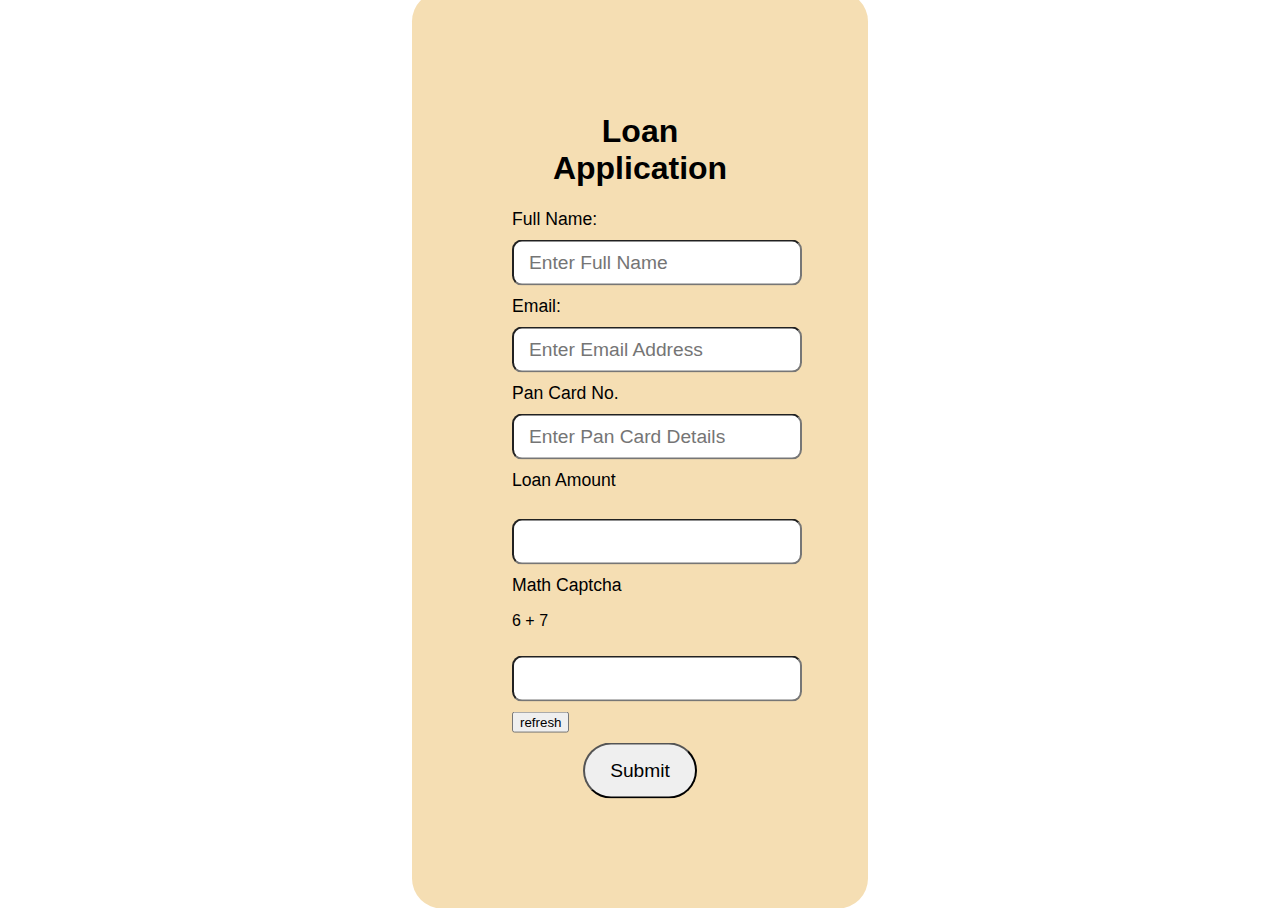
==== index.html @ 69932dc0 "Add files via upload" ====
<!DOCTYPE html>
<html lang="en">
<head>
    <meta charset="UTF-8">
    <meta http-equiv="X-UA-Compatible" content="IE=edge">
    <meta name="viewport" content="width=device-width, initial-scale=1.0">
    <link rel="stylesheet" href="css/scss/styles.css">
    <title>Pixel6-Loan Application</title>
</head>

<body>
    <!-- Form To accept data -->
    <div class="form-data">
        <h1>Loan Application</h1>
        <div id="error"></div>
        <!-- On Submit call validateForm Function From JS -->
        <form id="form" name="myform" action="thankyou.html" onsubmit="return validateform()">
            <label for="fullName">Full Name:</label><br>
            <input type="text" name="fullName" id="fullName" placeholder="Enter Full Name" required><br>

            <label for="email">Email:</label><br>
            <input type="email" name="email" id="email" placeholder="Enter Email Address" required><br>

            <label for="pan">Pan Card No.</label><br>
            <input type="text" name="pan" id="pan" placeholder="Enter Pan Card Details" maxlength="10" onkeyup="this.value = this.value.toUpperCase()" required><br>

            <label for="loanAmount">Loan Amount</label><br><span id="words"></span><br>
            <!-- On keyup call keyUp Function From JS -->
            <input type="number" name="loanAmount" id="loanAmount" min="1" max="999999999" onkeyup="return keyUp()"><br>

            <label for="captcha">Math Captcha</label>
            <p id="operation"><span id="num1"></span> + <span id="num2"></span></p>
            <input type="text" id="ans">
            <!-- On Click call equation Function From JS -->
            <input type="button" value="refresh" onclick="return equation()">

        <input type="submit" value="Submit" id="submit">
        </form>
    </div>
    <!-- Form End -->

    <!-- Script to validate form and Other Function -->
    <script src="js/main.js"></script>
</body>
</html>
---- css/scss/styles.css ----
body {
  font-family: sans-serif;
  margin: 0;
}

.form-data {
  position: absolute;
  top: 50%;
  left: 50%;
  transform: translate(-50%, -50%);
  background: wheat;
  padding: 100px;
  border-radius: 30px;
  width: 20vw;
}
.form-data h1 {
  text-align: center;
}
.form-data form label {
  font-size: 1.1em;
  margin-bottom: 20px;
}
.form-data form input[type=text], .form-data form input[type=email], .form-data form input[type=number] {
  margin: 10px 0px;
  width: 100%;
  padding: 10px 15px;
  border-radius: 10px;
  font-size: 1.2em;
}
.form-data form input[type=submit] {
  display: block;
  margin: 10px auto;
  padding: 15px 25px;
  font-size: 1.2em;
  border-radius: 50px;
}/*# sourceMappingURL=styles.css.map */
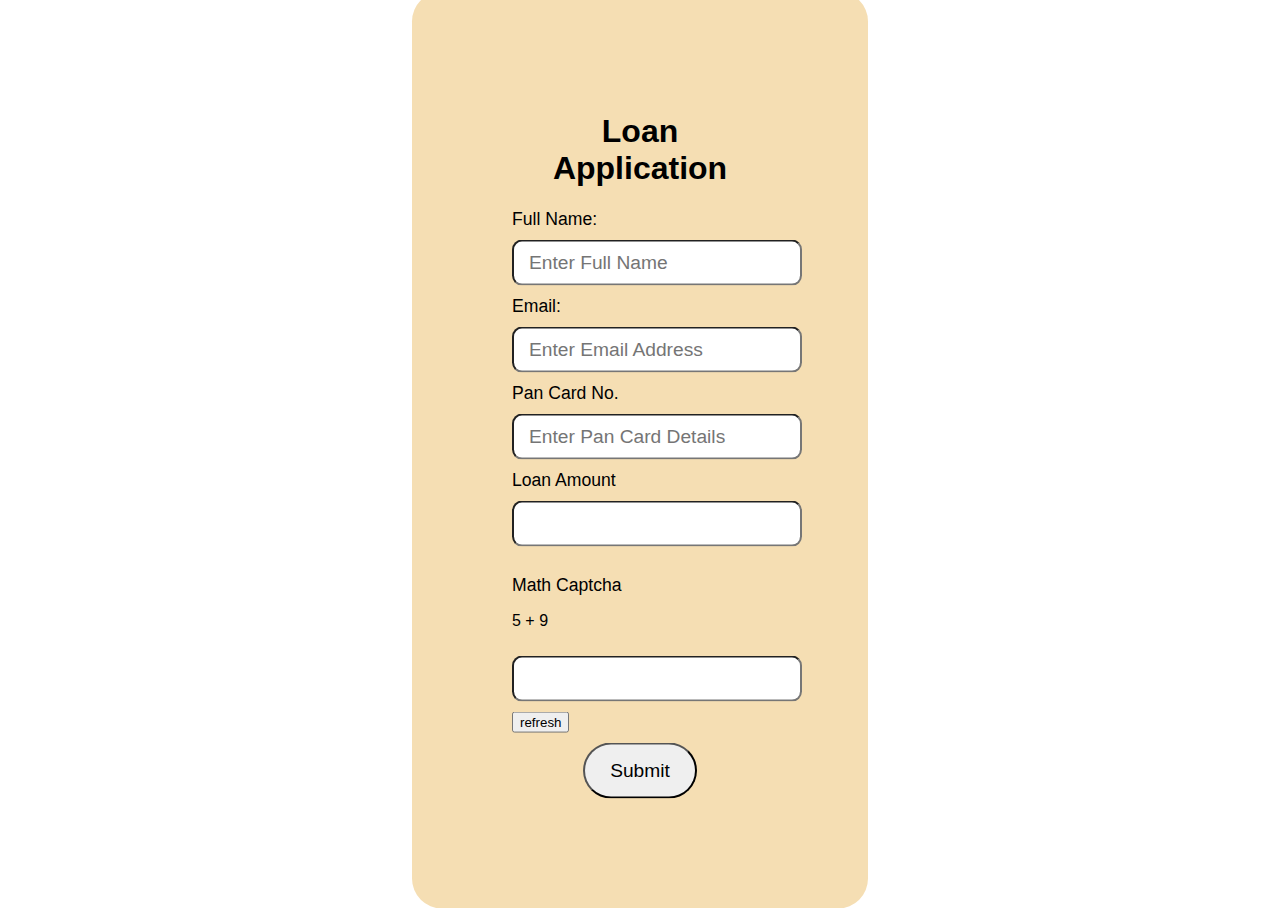
==== commit ee613c11: "Add files via upload" ====
--- a/index.html
+++ b/index.html
@@ -16,17 +16,18 @@
         <!-- On Submit call validateForm Function From JS -->
         <form id="form" name="myform" action="thankyou.html" onsubmit="return validateform()">
             <label for="fullName">Full Name:</label><br>
-            <input type="text" name="fullName" id="fullName" placeholder="Enter Full Name" required><br>
+            <input type="text" name="fullName" id="fullName" placeholder="Enter Full Name" onblur="return nameverify(this.value)"><br>
 
             <label for="email">Email:</label><br>
-            <input type="email" name="email" id="email" placeholder="Enter Email Address" required><br>
+            <input type="email" name="email" id="email" placeholder="Enter Email Address" onblur="return emailverify(this.value)"><br>
 
             <label for="pan">Pan Card No.</label><br>
             <input type="text" name="pan" id="pan" placeholder="Enter Pan Card Details" maxlength="10" onkeyup="this.value = this.value.toUpperCase()" required><br>
 
-            <label for="loanAmount">Loan Amount</label><br><span id="words"></span><br>
+            <label for="loanAmount">Loan Amount</label><br>
             <!-- On keyup call keyUp Function From JS -->
             <input type="number" name="loanAmount" id="loanAmount" min="1" max="999999999" onkeyup="return keyUp()"><br>
+            <span id="words"></span><br>
 
             <label for="captcha">Math Captcha</label>
             <p id="operation"><span id="num1"></span> + <span id="num2"></span></p>
--- a/css/scss/styles.css
+++ b/css/scss/styles.css
@@ -1,6 +1,10 @@
 body {
   font-family: sans-serif;
   margin: 0;
+}
+
+.error {
+  border-color: red;
 }
 
 .form-data {
